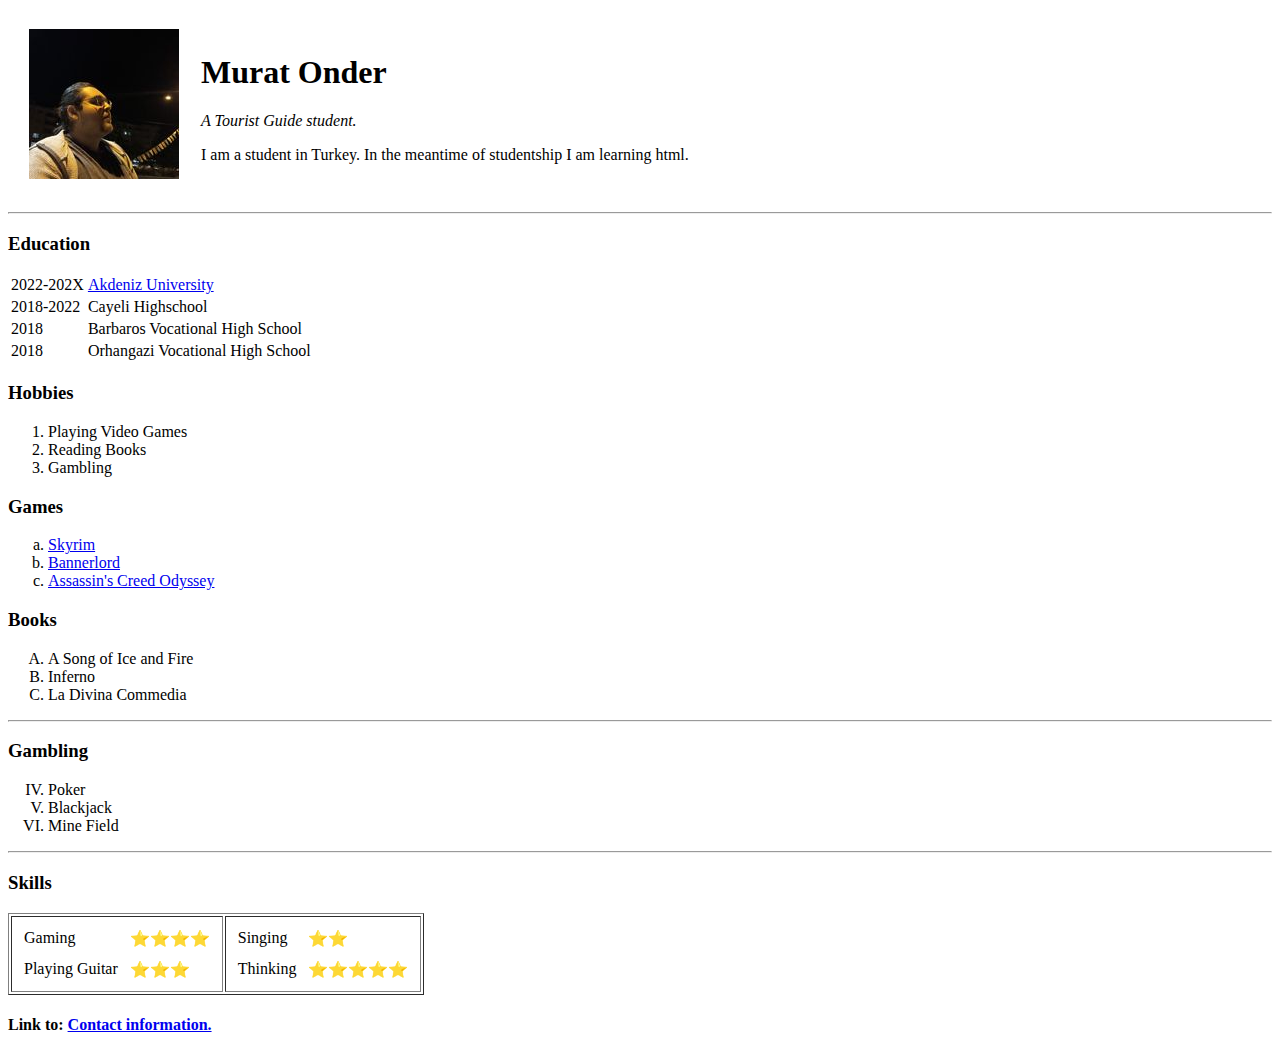
==== index.html @ 554bf87b "f1" ====
<!DOCTYPE html>
<html>

<head>
  <meta charset="UTF-8" />
  <title>The Site</title>
</head>

<body>
  <table cellspacing="20">
    <tr>
      <td><img src="imgs/murat.jpg" alt="Murat Onder" /></td>
      <td>
        <h1>Murat Onder</h1>
        <p><em>A Tourist Guide student.</em></p>
        <p>
          I am a student in Turkey. In the meantime of studentship I am learning
          html.
        </p>
      </td>
    </tr>
  </table>
  <hr />
  <h3>Education</h3>
  <table>
    <tr>
      <td>2022-202X</td>

      <td>
        <a href="https://www.akdeniz.edu.tr/">Akdeniz University</a>
      </td>
    </tr>
    <tr>
      <td>
        2018-2022 </td>
      <td>Cayeli Highschool</td>
    </tr>
    <tr>
      <td>2018</td>
      <td>Barbaros Vocational High
        School</td>
    </tr>
    <tr>
      <td>2018</td>
      <td>Orhangazi Vocational High School</td>
    </tr>
  </table>
  </ul>
  <h3>Hobbies</h3>
  <ol>
    <li>Playing Video Games</li>
    <li>Reading Books</li>
    <li>Gambling</li>
  </ol>
  <h3>Games</h3>
  <ol type="a">
    <li>
      <a href="https://elderscrolls.bethesda.net/en/skyrim">Skyrim</a>
    </li>
    <li>
      <a href="https://store.steampowered.com/app/261550/Mount__Blade_II_Bannerlord/">Bannerlord</a>
    </li>
    <li>
      <a href="https://store.steampowered.com/app/812140/Assassins_Creed_Odyssey/">Assassin's Creed Odyssey</a>
    </li>
  </ol>
  <h3>Books</h3>
  <ol type="A">
    <li>A Song of Ice and Fire</li>
    <li>Inferno</li>
    <li>La Divina Commedia</li>
  </ol>
  <hr>
  <h3>Gambling</h3>
  <ol type="I" start="4">
    <li>Poker</li>
    <li>Blackjack</li>
    <li>Mine Field</li>
  </ol>
  <hr>
  <h3>Skills</h3>
  <table border="1">
    <tr>
      <td>
        <table cellspacing="10">
          <tr>
            <td>Gaming</td>
            <td>⭐⭐⭐⭐</td>
          </tr>
          <tr>
            <td>Playing Guitar</td>
            <td>⭐⭐⭐</td>
          </tr>
        </table>
      </td>
      <td>
        <table cellspacing="10">
          <tr>
            <td>Singing</td>
            <td>⭐⭐</td>
          </tr>
          <tr>
            <td>Thinking</td>
            <td>⭐⭐⭐⭐⭐</td>
          </tr>
        </table>
  </table>
  <h4>Link to: <a href="contact.html">Contact information.</a></h4>
</body>

</html>
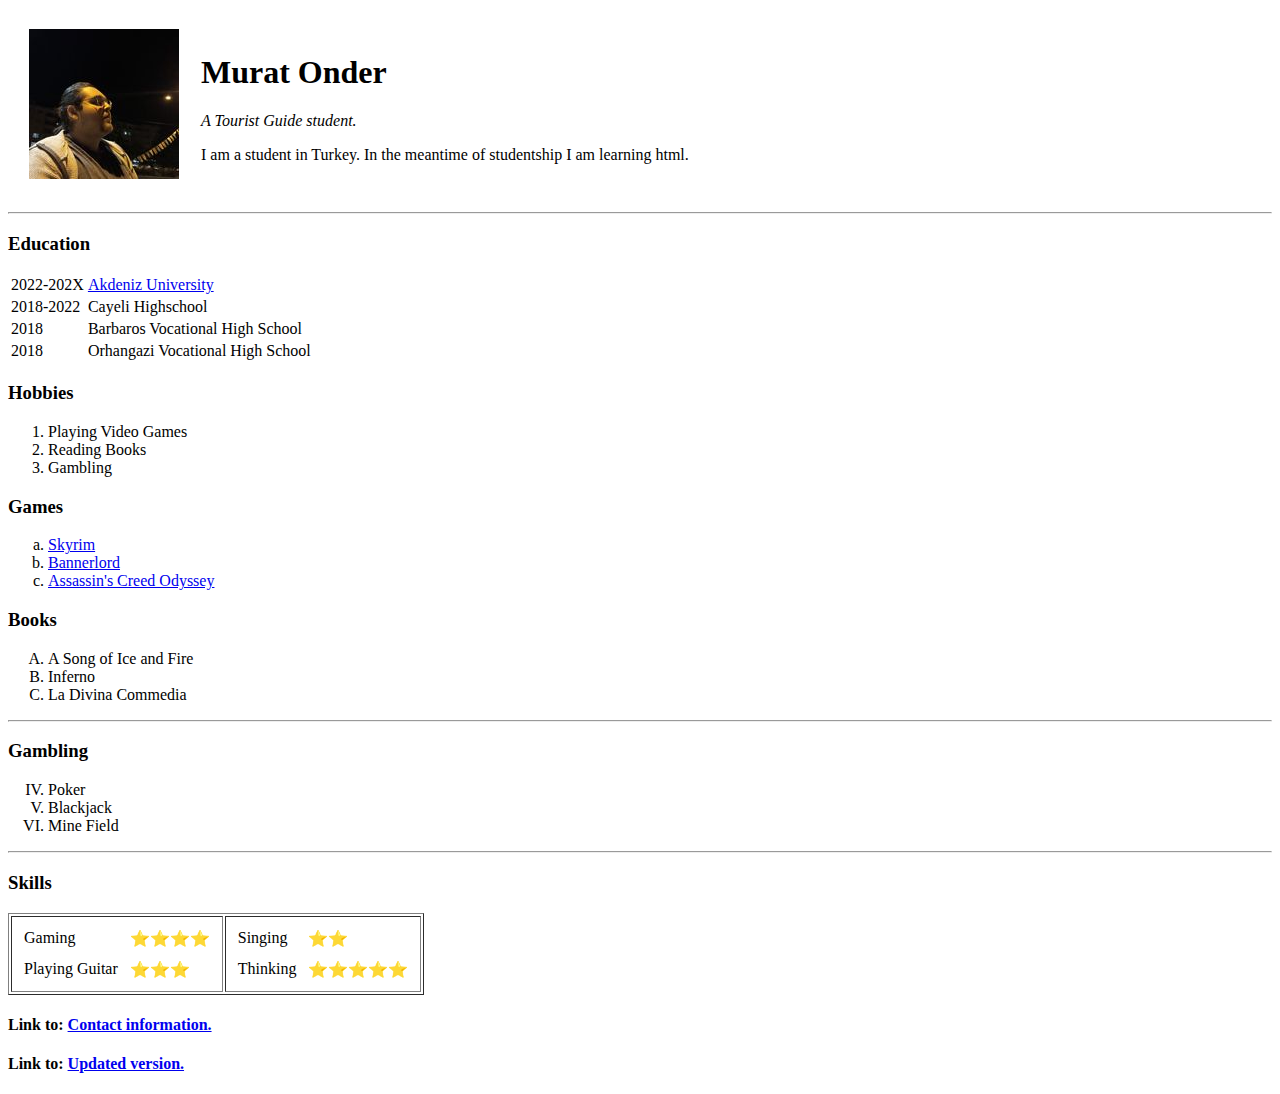
==== commit 9d251ae0: "Update index.html" ====
--- a/index.html
+++ b/index.html
@@ -106,6 +106,7 @@
         </table>
   </table>
   <h4>Link to: <a href="contact.html">Contact information.</a></h4>
+  <h4>Link to: <a href="indexnew.html">Updated version.</a></h4>
 </body>
 
-</html>+</html>
